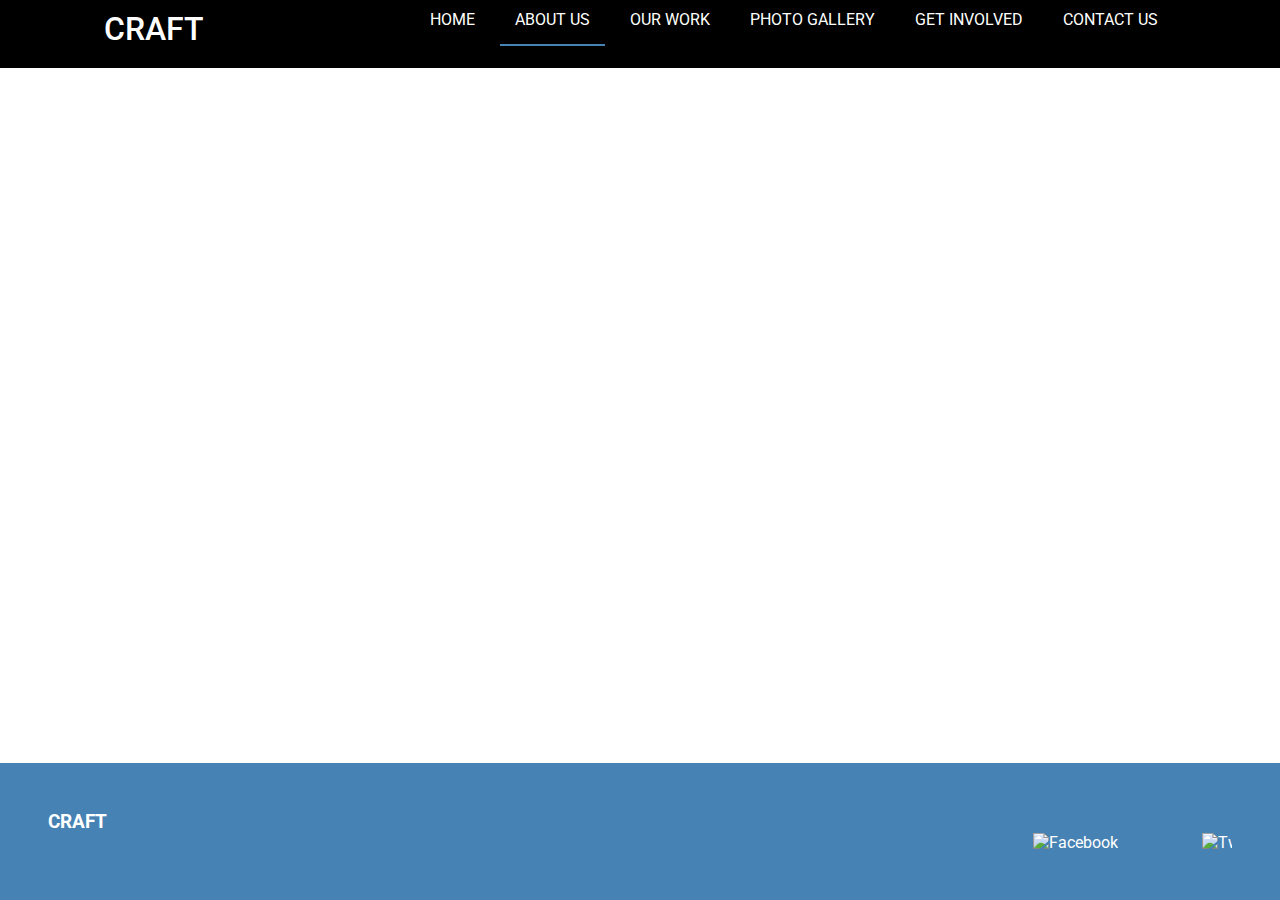
==== about.html @ 897e65bc "changed the backgroun and added links that function" ====
<!DOCTYPE html>
<html>
<head>
	<title>Welcome To Craft</title>
	<link href = "otherStyle.css" rel = "stylesheet"  type="text/css" >
	<link rel="icon" href="">
	<!--<link href = "otherStyle.css" rel = "stylesheet"  type="text/css" >-->
</head>
<body>
	<header class = "main-header">
		<h1>CRAFT</h1>
		<nav class = "main-nav">
			<div class = "link">
			<ul>
				<li><a href = "index.html">HOME</li></a>
				<li><a href = "about.html"  class = "active-nav">ABOUT US</li></a>
				<li><a href = "work.html">OUR WORK</li></a>
				<li><a href = "photo.html">PHOTO GALLERY</li></a>
				<li><a href = "involve.html">GET INVOLVED</li></a>
				<li><a href = "contact.html">CONTACT US</li></a>
			</ul>
			</div>
		</nav>
	</header>
	<section class = "about-content">
		
	</section>
	<br>
	<footer class="main-footer">	
		<h3>CRAFT</h3>
		   <ul>
			   <div class= "image-links">
			   <li>
				   <a href = "https://www.facebook.com">
					  <img src="facebook-brands.svg" alt="Facebook">
				   </a>
			   </li>
			   <li>
				   <a href = "https://www.twitter.com">
					  <img src="twitter-brands.svg" alt="Twitter">
				   </a>
			   </li>
			   <li>
				   <a href = "https://www.linkedin.com/index">
					  <img src="linkedin-in-brands.svg" alt="LinkedIn">
					  
				   </a>
			   </li>
			   </div>
		   </ul>
   </footer>

</body>
</html>
---- otherStyle.css ----
@import url('https://fonts.googleapis.com/css2?family=Roboto&display=swap');
/*general style for the webpage*/
*{
	box-sizing: border-box;
	padding:0;
	margin: 0;
	color: #fff;
	font-family: Roboto, Arial, Helvetica, sans-serif;
}

/*remove underline from anchor tags*/
a{
	text-decoration: none;
}

/*setting the height of our html page*/
html{
	height:100%;
}

/*styling the body*/
body{
	/*background-color: rgba(0,0,0,0.5);
	background-image:url('drinkWater.jpg');
	background-blend-mode: multiply;
	background-repeat: no-repeat;
	background-size: cover;*/
	min-height:100%;
	display: flex;
	flex-direction: column;
}

/*styling all the unordered list tags*/
ul{
	list-style: none;
}

/*class for active links/page*/
.active-nav{
	border-bottom: 2px solid steelblue;
}

/*styling our logo*/
.main-header h1{
	font-weight: 500;
	cursor:pointer;
}

/*styling anchors that are children of the main-nav*/
.main-nav a{
	color:white;
	padding: 15px;
	margin: 3px;
}

/*styling the header*/
.main-header{
	background-color: black;	
	display:flex;
	justify-content: space-around;
	padding-top: 10px;
	padding-bottom: 20px;
	position:static;
	z-index: 2;
}

/*styling the li's that are the child of the main-header class*/
.main-header li{
	display: inline-block;
}

/*styling the nav's to have a border bottom and steelblue color when hovered*/
.main-nav a:hover{
	color: steelblue;
	border-bottom: 2px solid steelblue;
	transition:ease-in 1000ms;
}
.content-container{
	background-image: url('drinkWater.jpg');
	background-repeat: no-repeat;
	background-size: cover;
	background-color: rgba(0,0,0,0.6);
	background-blend-mode: multiply;
}

/*styling the section that contains the content of the page*/
.content{
	background-color:rgba(0,0,0,0.6);
	margin-top: 20px;
	margin-left: 20px;
	margin-right:20px;
	border-radius: 10px;
	padding: 50px;
}

/*
.content:hover{
	background-color: rgba(0,0,0,0.8);
}*/

/*style the paragraphs and h1's*/
.content p,h1{
	color: white;
}

/*styling the header of our content*/
.content h1{
	margin-left:36.5%;
	font-size:4rem;
	padding:40px;
	text-transform: uppercase;
}

.content h2{
	margin-left:39%;
	color:rgb(207, 207, 207);
	padding-bottom: 30px;
}

/*styling the span to display certain color*/
.content span{
	color:rgb(75, 128, 167, .6);
}
.content h2 span{
	text-decoration:underline;
	cursor: pointer;
}

.content h2 span:hover{
	color: steelblue;
}

.content p{
	text-align: center;
	
}
/*styling the footer*/
.main-footer {
	background-color:steelblue;
	padding: 3rem;
	margin-top:auto;
}

/*styling all the footer content*/
.image-links{
	display: flex;
	margin-left: 79%;
	overflow: hidden;
}

.image-links a{
	padding: 50px;
}

.image-links img{
	height:50px;
	width: 50px;
}

.image-links img:hover{
	
}
---- otherStyle.css ----
@import url('https://fonts.googleapis.com/css2?family=Roboto&display=swap');
/*general style for the webpage*/
*{
	box-sizing: border-box;
	padding:0;
	margin: 0;
	color: #fff;
	font-family: Roboto, Arial, Helvetica, sans-serif;
}

/*remove underline from anchor tags*/
a{
	text-decoration: none;
}

/*setting the height of our html page*/
html{
	height:100%;
}

/*styling the body*/
body{
	/*background-color: rgba(0,0,0,0.5);
	background-image:url('drinkWater.jpg');
	background-blend-mode: multiply;
	background-repeat: no-repeat;
	background-size: cover;*/
	min-height:100%;
	display: flex;
	flex-direction: column;
}

/*styling all the unordered list tags*/
ul{
	list-style: none;
}

/*class for active links/page*/
.active-nav{
	border-bottom: 2px solid steelblue;
}

/*styling our logo*/
.main-header h1{
	font-weight: 500;
	cursor:pointer;
}

/*styling anchors that are children of the main-nav*/
.main-nav a{
	color:white;
	padding: 15px;
	margin: 3px;
}

/*styling the header*/
.main-header{
	background-color: black;	
	display:flex;
	justify-content: space-around;
	padding-top: 10px;
	padding-bottom: 20px;
	position:static;
	z-index: 2;
}

/*styling the li's that are the child of the main-header class*/
.main-header li{
	display: inline-block;
}

/*styling the nav's to have a border bottom and steelblue color when hovered*/
.main-nav a:hover{
	color: steelblue;
	border-bottom: 2px solid steelblue;
	transition:ease-in 1000ms;
}
.content-container{
	background-image: url('drinkWater.jpg');
	background-repeat: no-repeat;
	background-size: cover;
	background-color: rgba(0,0,0,0.6);
	background-blend-mode: multiply;
}

/*styling the section that contains the content of the page*/
.content{
	background-color:rgba(0,0,0,0.6);
	margin-top: 20px;
	margin-left: 20px;
	margin-right:20px;
	border-radius: 10px;
	padding: 50px;
}

/*
.content:hover{
	background-color: rgba(0,0,0,0.8);
}*/

/*style the paragraphs and h1's*/
.content p,h1{
	color: white;
}

/*styling the header of our content*/
.content h1{
	margin-left:36.5%;
	font-size:4rem;
	padding:40px;
	text-transform: uppercase;
}

.content h2{
	margin-left:39%;
	color:rgb(207, 207, 207);
	padding-bottom: 30px;
}

/*styling the span to display certain color*/
.content span{
	color:rgb(75, 128, 167, .6);
}
.content h2 span{
	text-decoration:underline;
	cursor: pointer;
}

.content h2 span:hover{
	color: steelblue;
}

.content p{
	text-align: center;
	
}
/*styling the footer*/
.main-footer {
	background-color:steelblue;
	padding: 3rem;
	margin-top:auto;
}

/*styling all the footer content*/
.image-links{
	display: flex;
	margin-left: 79%;
	overflow: hidden;
}

.image-links a{
	padding: 50px;
}

.image-links img{
	height:50px;
	width: 50px;
}

.image-links img:hover{
	
}
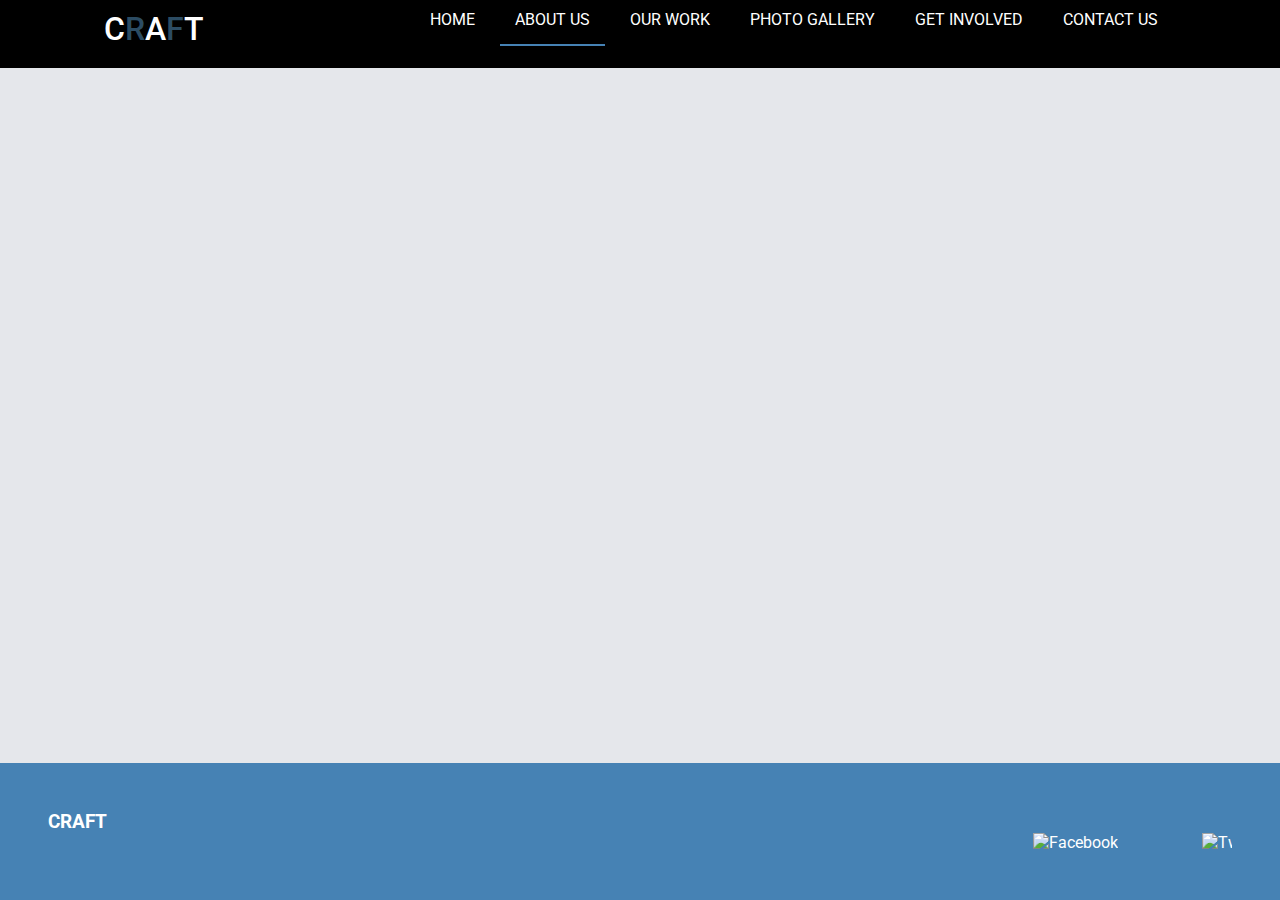
==== commit 1f641085: "new background and button added" ====
--- a/about.html
+++ b/about.html
@@ -8,7 +8,7 @@
 </head>
 <body>
 	<header class = "main-header">
-		<h1>CRAFT</h1>
+		<h1>C<span>R</span>A<span>F</span>T</h1>
 		<nav class = "main-nav">
 			<div class = "link">
 			<ul>
--- a/otherStyle.css
+++ b/otherStyle.css
@@ -20,14 +20,10 @@
 
 /*styling the body*/
 body{
-	/*background-color: rgba(0,0,0,0.5);
-	background-image:url('drinkWater.jpg');
-	background-blend-mode: multiply;
-	background-repeat: no-repeat;
-	background-size: cover;*/
 	min-height:100%;
 	display: flex;
 	flex-direction: column;
+	background-color:#E5E7EB;
 }
 
 /*styling all the unordered list tags*/
@@ -76,27 +72,19 @@
 	transition:ease-in 1000ms;
 }
 .content-container{
-	background-image: url('drinkWater.jpg');
+	background-image: url('/Images/tub.jpg');
 	background-repeat: no-repeat;
 	background-size: cover;
 	background-color: rgba(0,0,0,0.6);
 	background-blend-mode: multiply;
+	padding-bottom: 300px;
 }
 
-/*styling the section that contains the content of the page*/
-.content{
-	background-color:rgba(0,0,0,0.6);
-	margin-top: 20px;
-	margin-left: 20px;
-	margin-right:20px;
-	border-radius: 10px;
-	padding: 50px;
+
+.content-container:hover{
+	transition: 500ms ease;
+	background-color: rgba(0,0,0,0.8);
 }
-
-/*
-.content:hover{
-	background-color: rgba(0,0,0,0.8);
-}*/
 
 /*style the paragraphs and h1's*/
 .content p,h1{
@@ -114,11 +102,11 @@
 .content h2{
 	margin-left:39%;
 	color:rgb(207, 207, 207);
-	padding-bottom: 30px;
+	padding-bottom: 50px;
 }
 
 /*styling the span to display certain color*/
-.content span{
+span{
 	color:rgb(75, 128, 167, .6);
 }
 .content h2 span{
@@ -132,7 +120,11 @@
 
 .content p{
 	text-align: center;
-	
+	font-size: large;
+}
+
+.content{
+	padding-bottom:200px;
 }
 /*styling the footer*/
 .main-footer {
@@ -157,7 +149,29 @@
 	width: 50px;
 }
 
-.image-links img:hover{
-	
+.join-btn{
+	text-transform: uppercase;
+	padding: 20px 40px;
+	background-color:steelblue;
+	border-radius: 30px;
+    align-content: center;
+	transition: 2s ease;
 }
 
+.join-btn:hover{
+	background-color:rgba(70, 131, 180, 0.281)
+}
+
+.btn-position{
+	margin-top: 50px;
+	margin-left:50%;
+}
+
+.secondary-content{
+  margin:20px 50px;
+ 
+}
+
+.secondary-content p{
+	color:black
+}
--- a/otherStyle.css
+++ b/otherStyle.css
@@ -20,14 +20,10 @@
 
 /*styling the body*/
 body{
-	/*background-color: rgba(0,0,0,0.5);
-	background-image:url('drinkWater.jpg');
-	background-blend-mode: multiply;
-	background-repeat: no-repeat;
-	background-size: cover;*/
 	min-height:100%;
 	display: flex;
 	flex-direction: column;
+	background-color:#E5E7EB;
 }
 
 /*styling all the unordered list tags*/
@@ -76,27 +72,19 @@
 	transition:ease-in 1000ms;
 }
 .content-container{
-	background-image: url('drinkWater.jpg');
+	background-image: url('/Images/tub.jpg');
 	background-repeat: no-repeat;
 	background-size: cover;
 	background-color: rgba(0,0,0,0.6);
 	background-blend-mode: multiply;
+	padding-bottom: 300px;
 }
 
-/*styling the section that contains the content of the page*/
-.content{
-	background-color:rgba(0,0,0,0.6);
-	margin-top: 20px;
-	margin-left: 20px;
-	margin-right:20px;
-	border-radius: 10px;
-	padding: 50px;
+
+.content-container:hover{
+	transition: 500ms ease;
+	background-color: rgba(0,0,0,0.8);
 }
-
-/*
-.content:hover{
-	background-color: rgba(0,0,0,0.8);
-}*/
 
 /*style the paragraphs and h1's*/
 .content p,h1{
@@ -114,11 +102,11 @@
 .content h2{
 	margin-left:39%;
 	color:rgb(207, 207, 207);
-	padding-bottom: 30px;
+	padding-bottom: 50px;
 }
 
 /*styling the span to display certain color*/
-.content span{
+span{
 	color:rgb(75, 128, 167, .6);
 }
 .content h2 span{
@@ -132,7 +120,11 @@
 
 .content p{
 	text-align: center;
-	
+	font-size: large;
+}
+
+.content{
+	padding-bottom:200px;
 }
 /*styling the footer*/
 .main-footer {
@@ -157,7 +149,29 @@
 	width: 50px;
 }
 
-.image-links img:hover{
-	
+.join-btn{
+	text-transform: uppercase;
+	padding: 20px 40px;
+	background-color:steelblue;
+	border-radius: 30px;
+    align-content: center;
+	transition: 2s ease;
 }
 
+.join-btn:hover{
+	background-color:rgba(70, 131, 180, 0.281)
+}
+
+.btn-position{
+	margin-top: 50px;
+	margin-left:50%;
+}
+
+.secondary-content{
+  margin:20px 50px;
+ 
+}
+
+.secondary-content p{
+	color:black
+}
